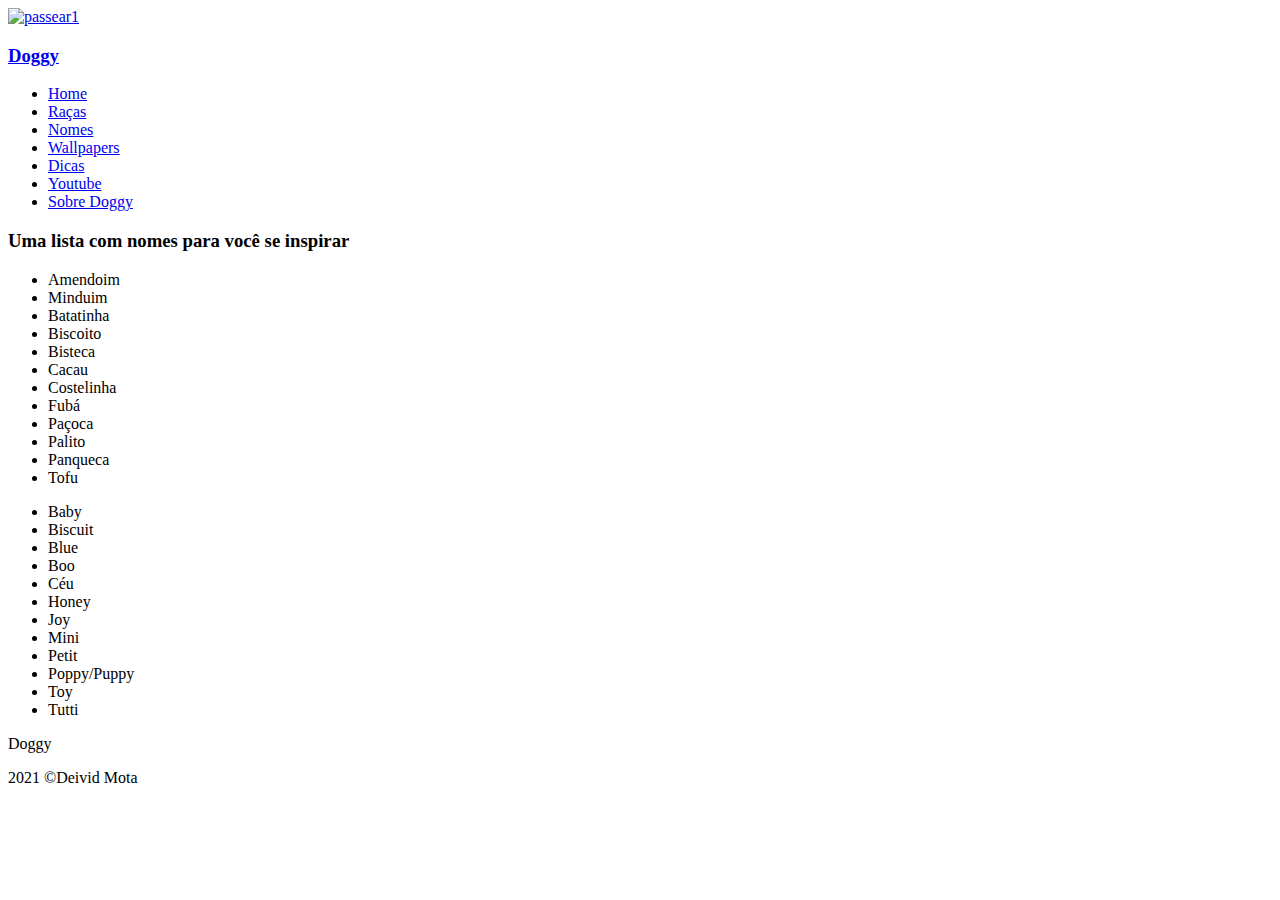
==== nomes.html @ 7c2efa18 "update" ====
<!DOCTYPE html>
<html lang="en">

<head>
  <meta charset="UTF-8">
  <meta http-equiv="X-UA-Compatible" content="IE=edge">
  <meta name="viewport" content="width=device-width, initial-scale=1.0">
  <link rel="stylesheet" href="../Website/nomes-style.css">
  <title>Doggy</title>
</head>

<body>
<header>
<a href="../Website/index.html" id="nav-img"><img src="../Website/logos/passear1.png" alt="passear1">
<h3>Doggy</h3>
</a>
<nav>
<ul>
<li><a href="../Website/index.html">Home</a></li>
<li><a href="../Website/populares.html">Raças</a></li>
<li><a href="../Website/nomes.html">Nomes</a></li>
<li><a href="../Website/wallpapers.html">Wallpapers</a></li>
<li><a href="https://love.doghero.com.br/dicas/">Dicas</a></li>
<li><a href="https://www.youtube.com/watch?v=kY14yxH2fSo" target="blank">Youtube</a></li>
<li><a href="#" target="blank">Sobre Doggy</a></li>
</ul>
</nav>
</header>


<main>

<div class="nomes">
<h3>Uma lista com nomes para você se inspirar</h3>

<div class="list">
    <ul>
    <li>Amendoim</li>
    <li>Minduim</li>
    <li>Batatinha</li>
    <li>Biscoito</li>
    <li>Bisteca</li>
    <li>Cacau</li>
    <li>Costelinha</li>
    <li>Fubá</li>
    <li>Paçoca</li>
    <li>Palito</li>
    <li>Panqueca</li>
    <li>Tofu</li>
</ul>

<ul>
    <li>Baby</li>
    <li>Biscuit</li>
    <li>Blue</li>
    <li>Boo</li>
    <li>Céu</li>
    <li>Honey</li>
    <li>Joy</li>
    <li>Mini</li>
    <li>Petit</li>
    <li>Poppy/Puppy</li>
    <li>Toy</li>
    <li>Tutti</li>
    </ul>
</div>

</div>

</main>



<footer>
<p class="doggy">Doggy</p>
<p id="owner">2021 &copy;Deivid Mota</p>
</footer>
</body>

</html>
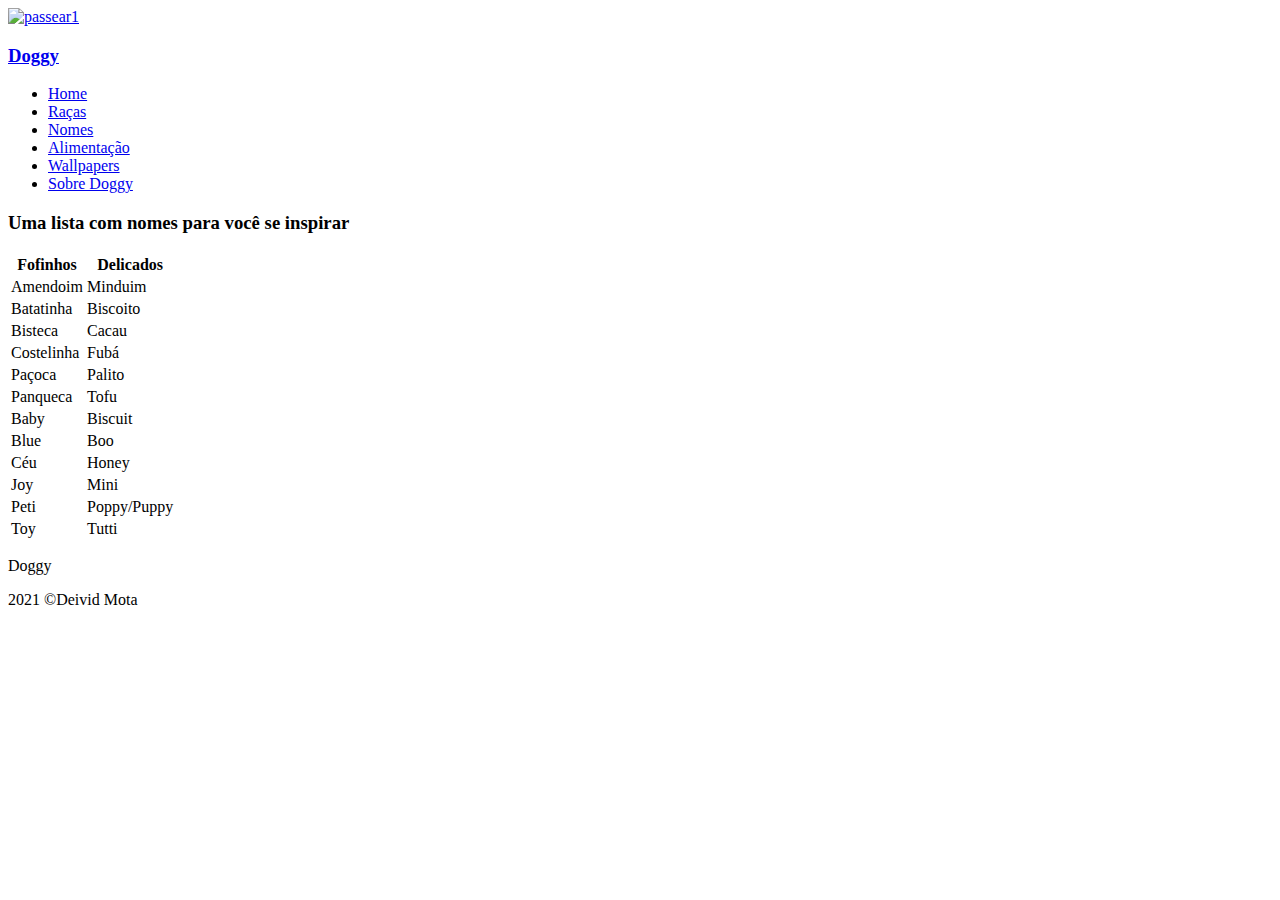
==== commit 86d73d2e: "update" ====
--- a/nomes.html
+++ b/nomes.html
@@ -19,9 +19,8 @@
 <li><a href="../Website/index.html">Home</a></li>
 <li><a href="../Website/populares.html">Raças</a></li>
 <li><a href="../Website/nomes.html">Nomes</a></li>
+<li><a href="../Website/alimentacao.html">Alimentação</a></li>
 <li><a href="../Website/wallpapers.html">Wallpapers</a></li>
-<li><a href="https://love.doghero.com.br/dicas/">Dicas</a></li>
-<li><a href="https://www.youtube.com/watch?v=kY14yxH2fSo" target="blank">Youtube</a></li>
 <li><a href="#" target="blank">Sobre Doggy</a></li>
 </ul>
 </nav>
@@ -34,35 +33,77 @@
 <h3>Uma lista com nomes para você se inspirar</h3>
 
 <div class="list">
-    <ul>
-    <li>Amendoim</li>
-    <li>Minduim</li>
-    <li>Batatinha</li>
-    <li>Biscoito</li>
-    <li>Bisteca</li>
-    <li>Cacau</li>
-    <li>Costelinha</li>
-    <li>Fubá</li>
-    <li>Paçoca</li>
-    <li>Palito</li>
-    <li>Panqueca</li>
-    <li>Tofu</li>
-</ul>
 
-<ul>
-    <li>Baby</li>
-    <li>Biscuit</li>
-    <li>Blue</li>
-    <li>Boo</li>
-    <li>Céu</li>
-    <li>Honey</li>
-    <li>Joy</li>
-    <li>Mini</li>
-    <li>Petit</li>
-    <li>Poppy/Puppy</li>
-    <li>Toy</li>
-    <li>Tutti</li>
-    </ul>
+    <table>
+      <thead>
+        <tr>
+          <th>Fofinhos</th>
+          <th>Delicados</th>
+        </tr>
+      </thead>
+      
+      <tbody>
+        <tr>
+          <td>Amendoim</td>
+          <td>Minduim</td>
+        </tr>
+
+        <tr>
+          <td>Batatinha</td>
+          <td>Biscoito</td>
+        </tr>
+
+        <tr>
+          <td>Bisteca</td>
+          <td>Cacau</td>
+        </tr>
+
+        <tr>
+          <td>Costelinha</td>
+          <td>Fubá</td>
+        </tr>
+
+        <tr>
+          <td>Paçoca</td>
+          <td>Palito</td>
+        </tr>
+
+        <tr>
+          <td>Panqueca</td>
+          <td>Tofu</td>
+        </tr>
+
+        <tr>
+          <td>Baby</td>
+          <td>Biscuit</td>
+        </tr>
+
+        <tr>
+          <td>Blue</td>
+          <td>Boo</td>
+        </tr>
+
+        <tr>
+          <td>Céu</td>
+          <td>Honey</td>
+        </tr>
+
+        <tr>
+          <td>Joy</td>
+          <td>Mini</td>
+        </tr>
+
+        <tr>
+          <td>Peti</td>
+          <td>Poppy/Puppy</td>
+        </tr>
+
+        <tr>
+          <td>Toy</td>
+          <td>Tutti</td>
+        </tr>
+      </tbody>
+    </table>
 </div>
 
 </div>
